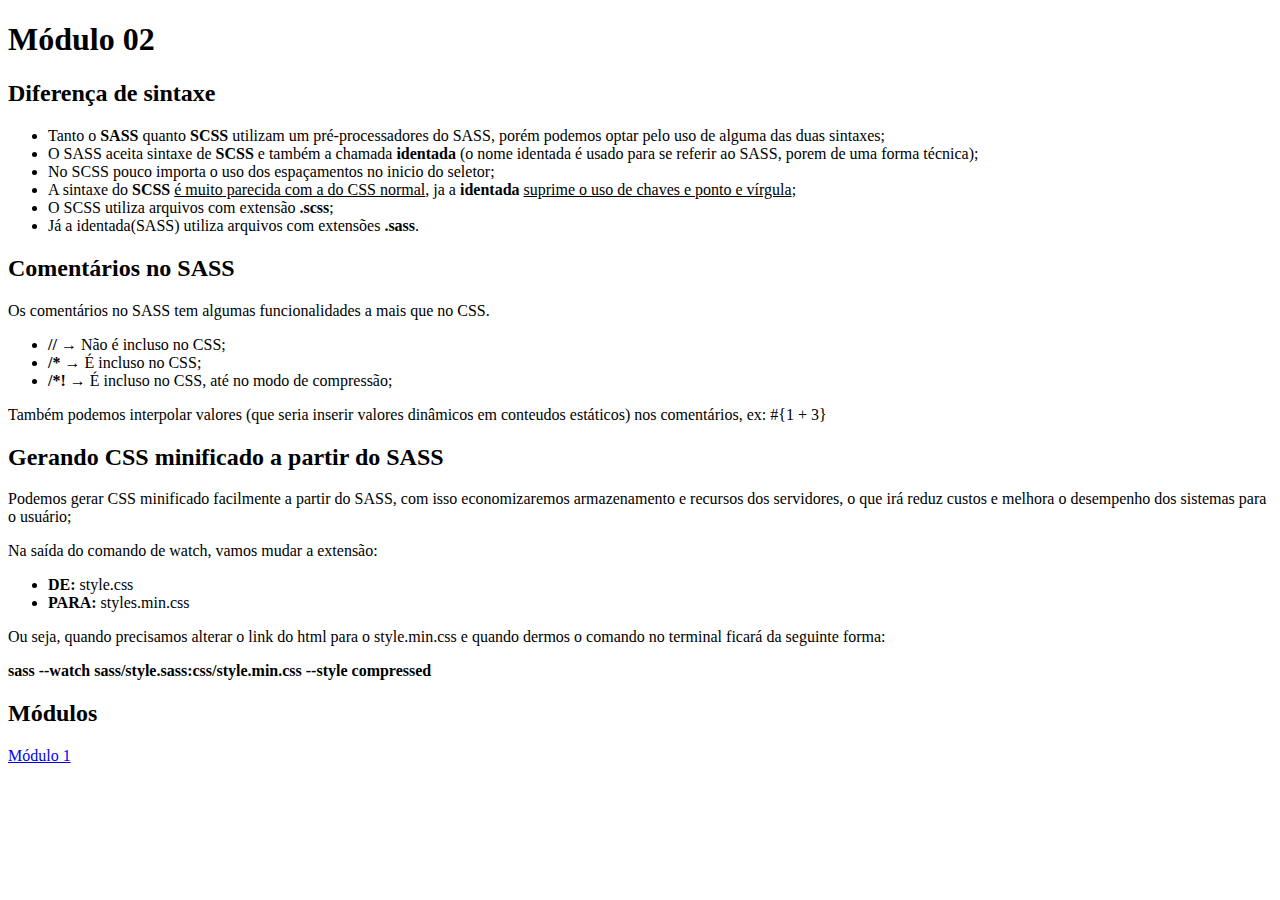
==== MODULO-02/index.html @ 49448f6f "Módulo 2 - Conceitos Fundamentais de SASS e SCSS" ====
<!DOCTYPE html>
<html lang="en">
<head>
    <meta charset="UTF-8">
    <meta http-equiv="X-UA-Compatible" content="IE=edge">
    <meta name="viewport" content="width=device-width, initial-scale=1.0">
    <title>Módulo 2 - Conceitos Fundamentais de SASS e SCSS</title>
    <link rel="stylesheet" href="css/style.css">
    <link rel="stylesheet" href="sass/style.sass">
</head>
<body>
    
    <h1>Módulo 02</h1>

    <h2>Diferença de sintaxe</h2>
    <ul>
        <li>Tanto o <b>SASS</b> quanto <b>SCSS</b> utilizam um pré-processadores do SASS, porém podemos optar pelo uso de alguma das duas sintaxes;</li>
        <li>O SASS aceita sintaxe de <b>SCSS</b> e também a chamada <b>identada</b> (o nome identada é usado para se referir ao SASS, porem de uma forma técnica);</li>
        <li>No SCSS pouco importa o uso dos espaçamentos no inicio do seletor;</li>
        <li>A sintaxe do <b>SCSS</b> <u>é muito parecida com a do CSS normal</u>, ja a <b>identada</b> <u>suprime o uso de chaves e ponto e vírgula</u>;</li>
        <li>O SCSS utiliza arquivos com extensão <b>.scss</b>;</li>
        <li>Já a identada(SASS) utiliza arquivos com extensões <b>.sass</b>.</li>
    </ul>

    <h2>Comentários no SASS</h2>
    <p>Os comentários no SASS tem algumas funcionalidades a mais que no CSS.</p>
    <ul>
        <li><b>// →</b> Não é incluso no CSS;</li> 
        <li><b>/* →</b> É incluso no CSS;</li>
        <li><b>/*! →</b> É incluso no CSS, até no modo de compressão;</li>
    </ul>

    <p>Também podemos interpolar valores (que seria inserir valores dinâmicos em conteudos estáticos) nos comentários, ex: #{1 + 3}</p>


    <h2>Gerando CSS minificado a partir do SASS</h2>

    <p>Podemos gerar CSS minificado facilmente a partir do SASS, com isso economizaremos armazenamento e recursos dos servidores, o que irá reduz custos e melhora o desempenho dos sistemas para o usuário;</p>
    <p>Na saída do comando de watch, vamos mudar a extensão:</p>
    <ul>
        <li><b>DE:</b> style.css</li>
        <li><b>PARA:</b> styles.min.css</li>
    </ul>
    <p>Ou seja, quando precisamos alterar o link do html para o style.min.css e quando dermos o comando no terminal ficará da seguinte forma:</p>
    <p><b>sass --watch sass/style.sass:css/style.min.css --style compressed</b></p>

    <div>
        <h2>Módulos</h2>
    <a href="/MODULO-01/01-Introducao-ao-curso/Index.html">Módulo 1</a>

    </div>
</body>
</html>
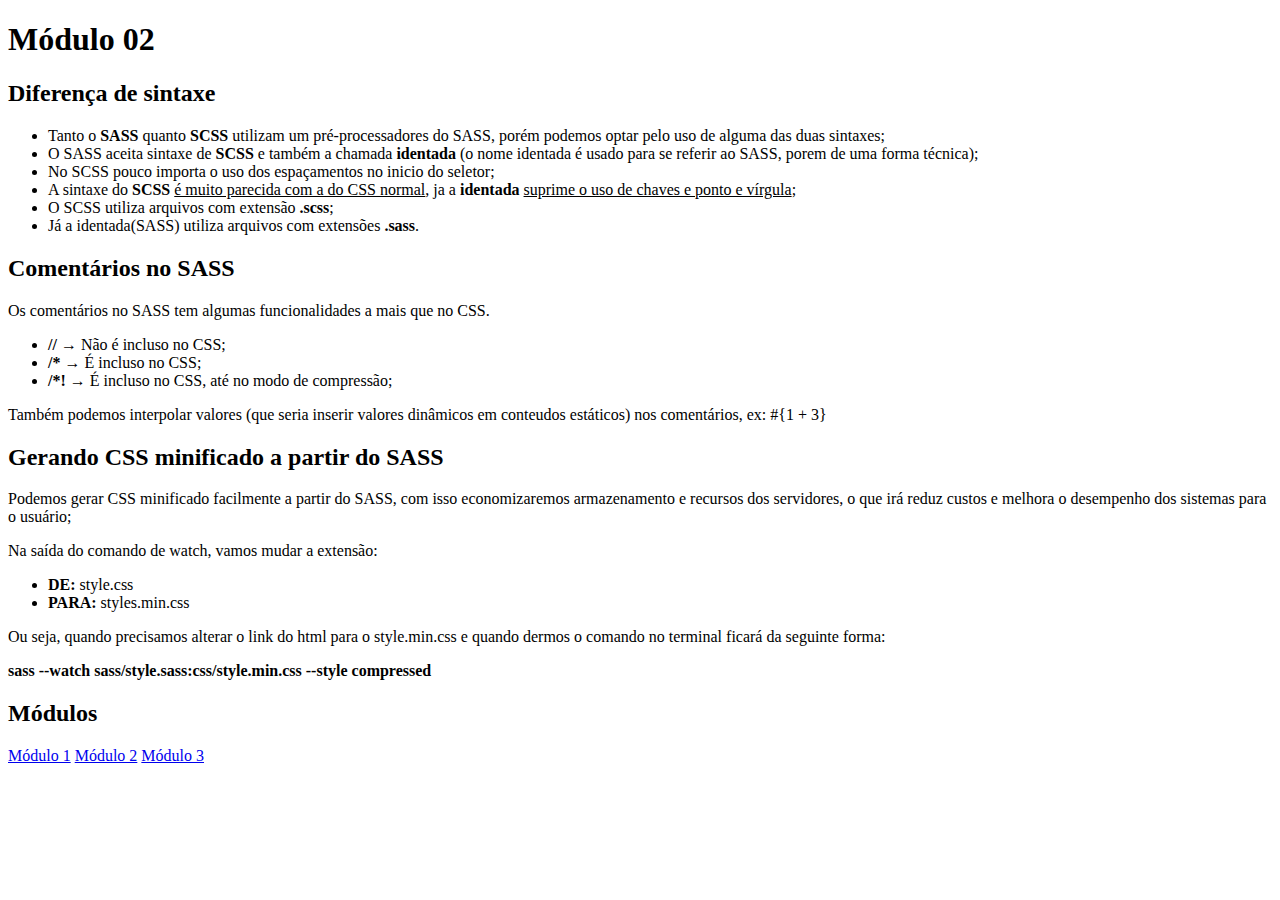
==== commit 95316a04: "Módulo 03 - Regras de estilização" ====
--- a/MODULO-02/index.html
+++ b/MODULO-02/index.html
@@ -46,8 +46,9 @@
 
     <div>
         <h2>Módulos</h2>
-    <a href="/MODULO-01/01-Introducao-ao-curso/Index.html">Módulo 1</a>
-
+        <a href="/MODULO-01/01-Introducao-ao-curso/Index.html">Módulo 1</a>
+        <a href="/MODULO-02/index.html">Módulo 2</a>
+        <a href="/MODULO-03/index.html">Módulo 3</a>
     </div>
 </body>
 </html>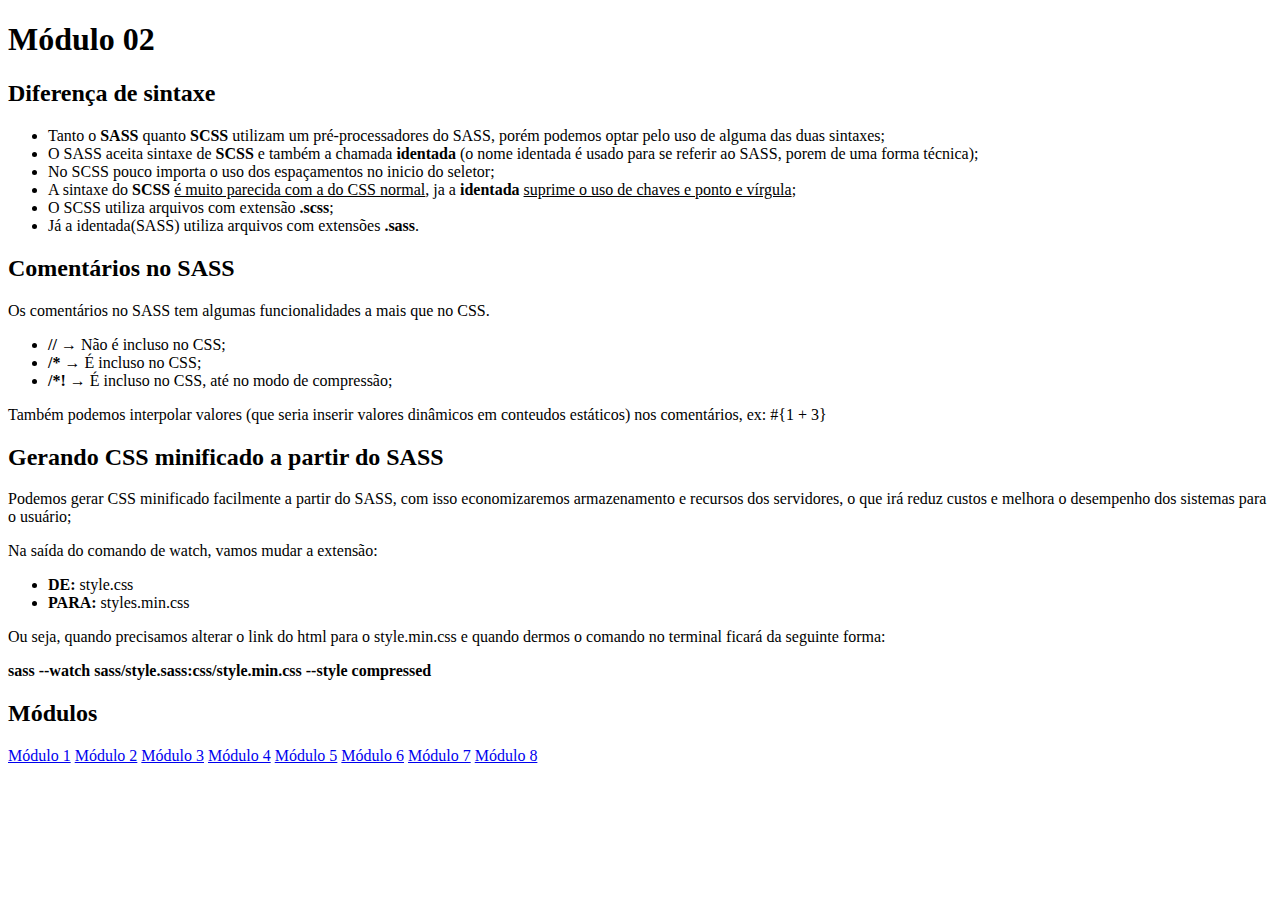
==== commit 25088246: "Modulo 4" ====
--- a/MODULO-02/index.html
+++ b/MODULO-02/index.html
@@ -49,6 +49,10 @@
         <a href="/MODULO-01/01-Introducao-ao-curso/Index.html">Módulo 1</a>
         <a href="/MODULO-02/index.html">Módulo 2</a>
         <a href="/MODULO-03/index.html">Módulo 3</a>
-    </div>
+        <a href="/MODULO-04/index.html">Módulo 4</a>
+        <a href="/MODULO-05/index.html">Módulo 5</a>
+        <a href="/MODULO-06/index.html">Módulo 6</a>
+        <a href="/MODULO-07/index.html">Módulo 7</a>
+        <a href="/MODULO-08/index.html">Módulo 8</a>
 </body>
 </html>